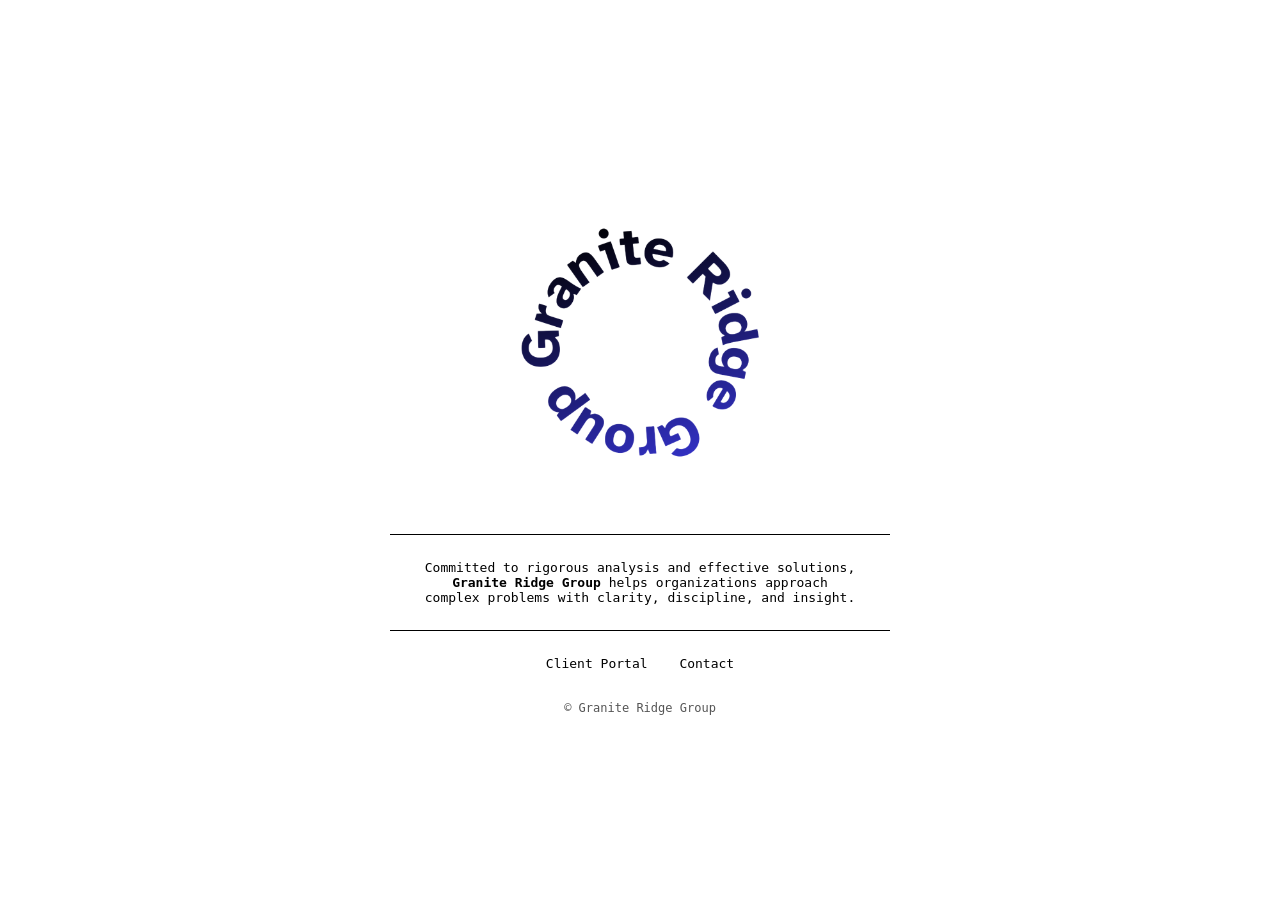
==== index.html @ 6cd47144 "Update index.html" ====
<!DOCTYPE html>
<html>
<head>

<title>Granite Ridge Group</title>
<meta charset="utf-8">
<meta name="viewport" content="width=device-width, initial-scale=1.0">

<style>
body{
    background:#fff;
    font-family:monospace;
    margin:0;
    color:#000;
}

.container{
    display:flex;
    align-items:center;
    justify-content:center;
    height:100vh;
}

.content{
    width:90%;
    max-width:500px;
    text-align:center;
}

.logo{
    width:70%;
    max-width:320px;
}

.divider{
    border-top:1px solid #000;
    margin:25px 0;
}

nav a{
    margin:0 12px;
    text-decoration:none;
    color:#000;
}

nav a:hover{
    text-decoration:underline;
}

footer{
    margin-top:30px;
    font-size:12px;
    color:#555;
}


@media (max-width:600px){

body{
    font-size:20px;
}

nav a{
    display:block;
    margin:10px 0;
}

}
</style>
</head>

<body>

<div class="container">

<div class="content">

<img src="logo.png" class="logo">

<div class="divider"></div>

<pre>
Committed to rigorous analysis and effective solutions,
<b>Granite Ridge Group</b> helps organizations approach
complex problems with clarity, discipline, and insight.
</pre>

<div class="divider"></div>

<nav>
<a href="portal.html">Client Portal</a>
<a href="contact.html">Contact</a>
</nav>

<footer>
© Granite Ridge Group
</footer>

</div>

</div>

</body>
</html>
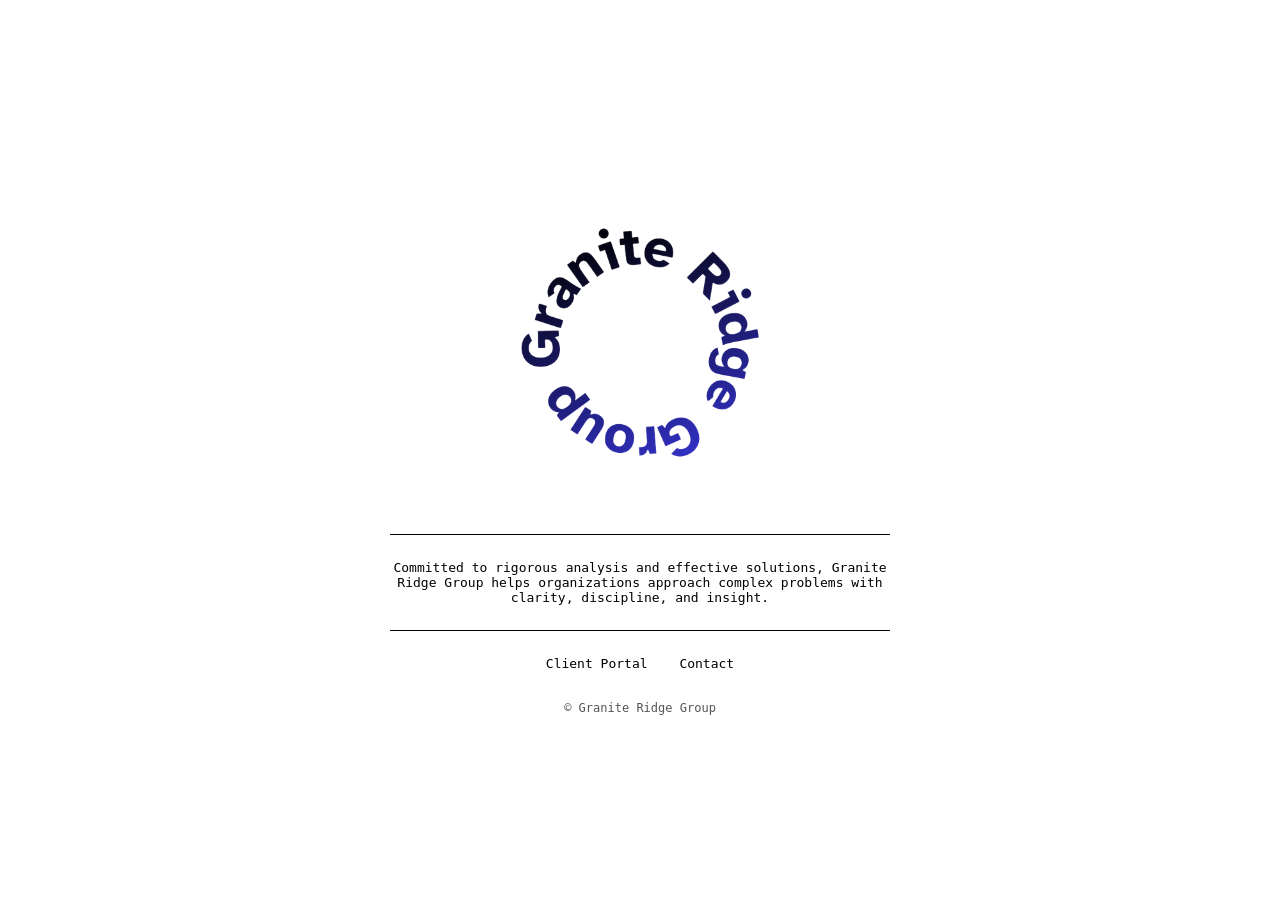
==== commit c9fd1f34: "Update index.html" ====
--- a/index.html
+++ b/index.html
@@ -79,11 +79,11 @@
 
 <div class="divider"></div>
 
-<pre>
+<p>
 Committed to rigorous analysis and effective solutions,
-<b>Granite Ridge Group</b> helps organizations approach
+Granite Ridge Group helps organizations approach
 complex problems with clarity, discipline, and insight.
-</pre>
+</p>
 
 <div class="divider"></div>
 
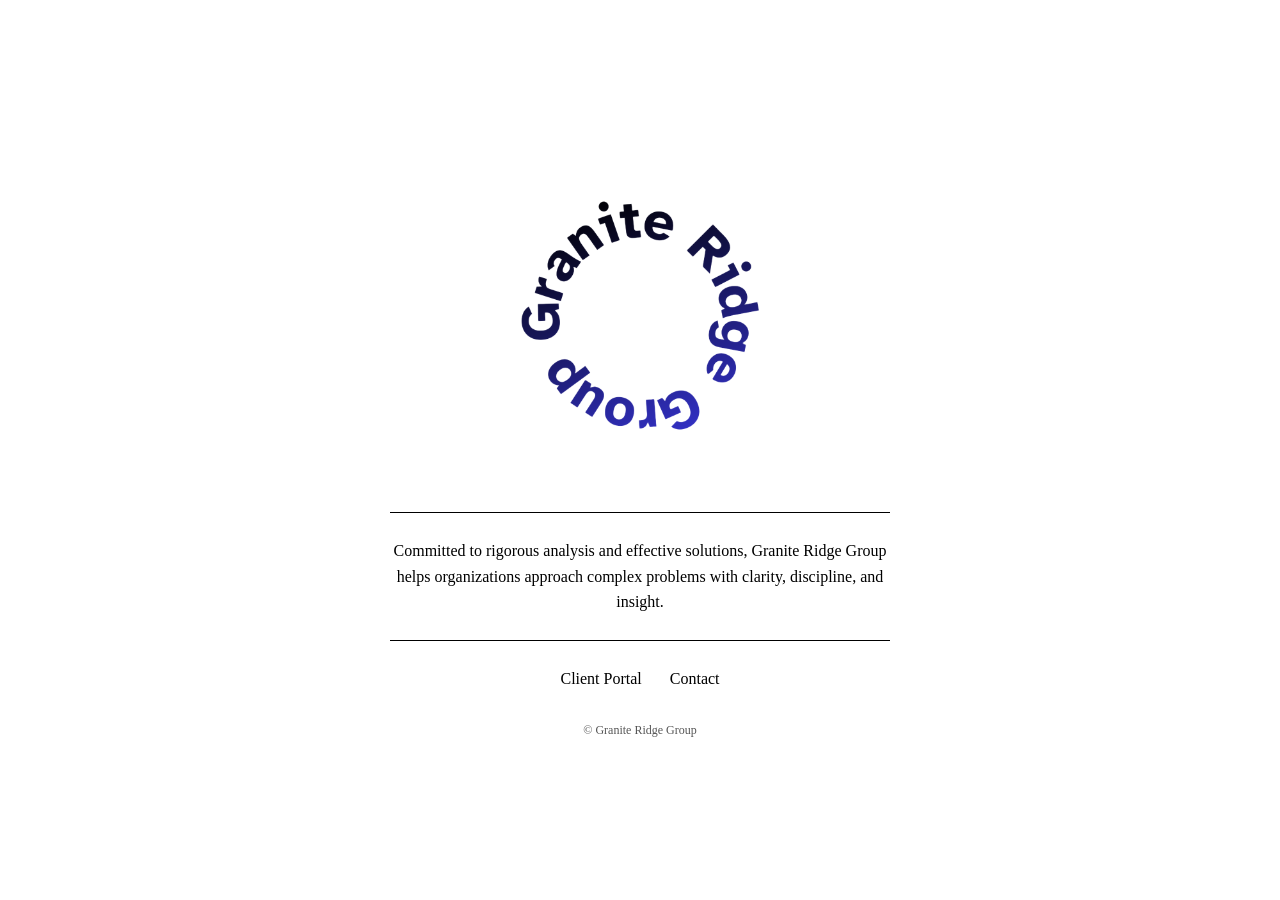
==== commit 43d2b64a: "Update index.html" ====
--- a/index.html
+++ b/index.html
@@ -5,68 +5,8 @@
 <title>Granite Ridge Group</title>
 <meta charset="utf-8">
 <meta name="viewport" content="width=device-width, initial-scale=1.0">
+<link rel="stylesheet" href="style.css">
 
-<style>
-body{
-    background:#fff;
-    font-family:monospace;
-    margin:0;
-    color:#000;
-}
-
-.container{
-    display:flex;
-    align-items:center;
-    justify-content:center;
-    height:100vh;
-}
-
-.content{
-    width:90%;
-    max-width:500px;
-    text-align:center;
-}
-
-.logo{
-    width:70%;
-    max-width:320px;
-}
-
-.divider{
-    border-top:1px solid #000;
-    margin:25px 0;
-}
-
-nav a{
-    margin:0 12px;
-    text-decoration:none;
-    color:#000;
-}
-
-nav a:hover{
-    text-decoration:underline;
-}
-
-footer{
-    margin-top:30px;
-    font-size:12px;
-    color:#555;
-}
-
-
-@media (max-width:600px){
-
-body{
-    font-size:20px;
-}
-
-nav a{
-    display:block;
-    margin:10px 0;
-}
-
-}
-</style>
 </head>
 
 <body>
--- a/style.css
+++ b/style.css
@@ -0,0 +1,108 @@
+body{
+    background:#fff;
+    font-family: Georgia, "Times New Roman", serif;
+    margin:0;
+    color:#000;
+    line-height:1.6;
+}
+
+.container{
+    display:flex;
+    align-items:center;
+    justify-content:center;
+    height:100vh;
+}
+
+.content{
+    width:90%;
+    max-width:500px;
+    text-align:center;
+}
+
+.logo{
+    width:70%;
+    max-width:320px;
+}
+
+.divider{
+    border-top:1px solid #000;
+    margin:25px 0;
+}
+
+/* Navigation */
+
+nav{
+    margin-top:20px;
+}
+
+nav a{
+    margin:0 12px;
+    text-decoration:none;
+    color:#000;
+}
+
+nav a:hover{
+    text-decoration:underline;
+}
+
+/* Footer */
+
+footer{
+    margin-top:30px;
+    font-size:12px;
+    color:#555;
+}
+
+/* Forms */
+
+input{
+    width:90%;
+    padding:8px;
+    margin-top:8px;
+    margin-bottom:12px;
+    border:1px solid #000;
+    font-family:inherit;
+}
+
+button{
+    width:100%;
+    padding:8px;
+    background:#000;
+    color:#fff;
+    border:none;
+    cursor:pointer;
+    font-family:inherit;
+}
+
+.links{
+    margin-top:10px;
+}
+
+.links a{
+    color:#000;
+    text-decoration:none;
+}
+
+.links a:hover{
+    text-decoration:underline;
+}
+
+#error{
+    display:none;
+    margin-top:15px;
+}
+
+/* Mobile */
+
+@media (max-width:600px){
+
+body{
+    font-size:14px;
+}
+
+nav a{
+    display:block;
+    margin:10px 0;
+}
+
+}
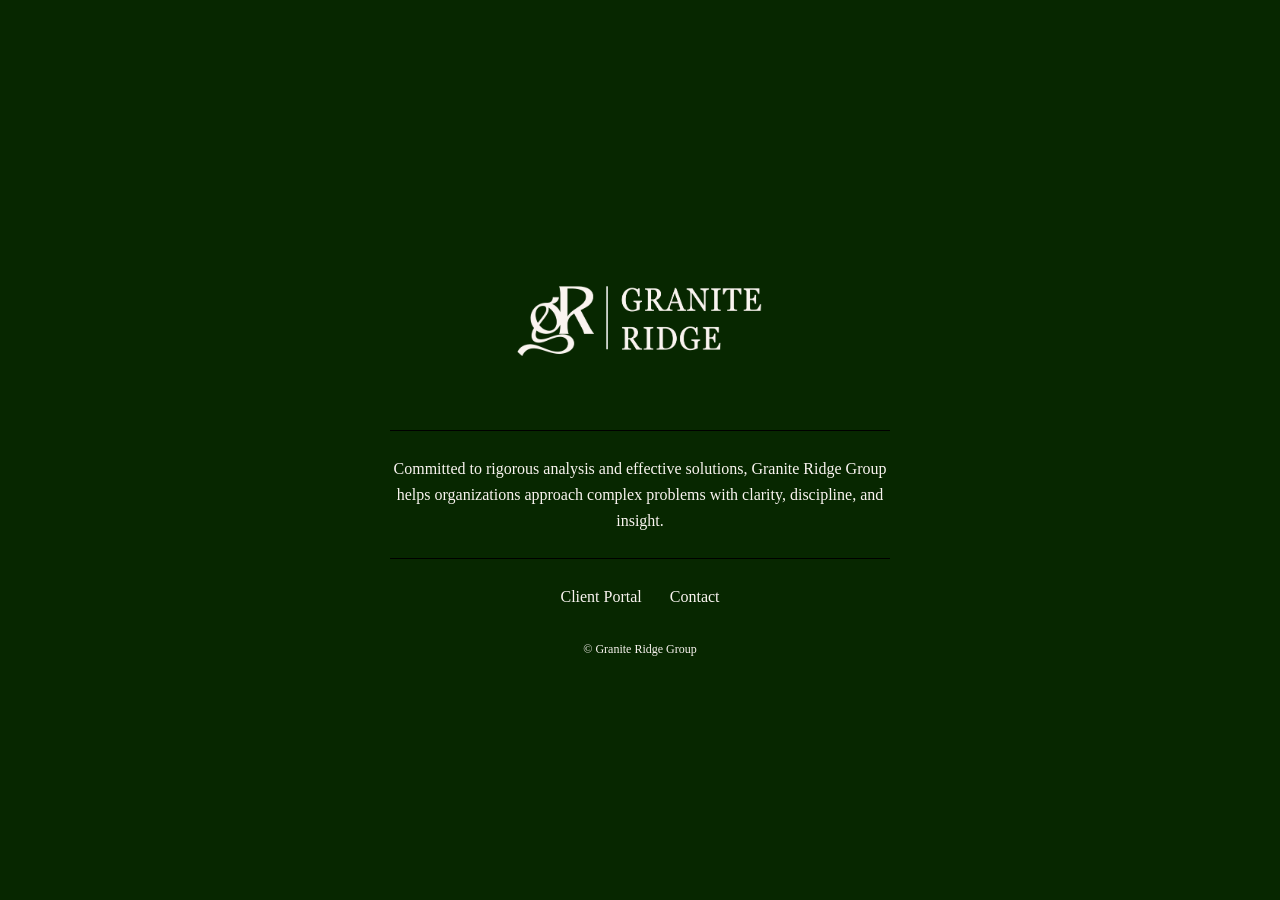
==== commit 702af2ab: "Update index.html" ====
--- a/index.html
+++ b/index.html
@@ -6,6 +6,7 @@
 <meta charset="utf-8">
 <meta name="viewport" content="width=device-width, initial-scale=1.0">
 <link rel="stylesheet" href="style.css">
+<link rel="icon" type="image/png" href="/favicon.ico">
 
 </head>
 
--- a/style.css
+++ b/style.css
@@ -1,8 +1,8 @@
 body{
-    background:#fff;
+    background:#072700;
     font-family: Georgia, "Times New Roman", serif;
     margin:0;
-    color:#000;
+    color:#faf4f0;
     line-height:1.6;
 }
 
@@ -38,7 +38,7 @@
 nav a{
     margin:0 12px;
     text-decoration:none;
-    color:#000;
+    color:#faf4f0;
 }
 
 nav a:hover{
@@ -50,7 +50,7 @@
 footer{
     margin-top:30px;
     font-size:12px;
-    color:#555;
+    color:#faf4f0;
 }
 
 /* Forms */
@@ -60,15 +60,15 @@
     padding:8px;
     margin-top:8px;
     margin-bottom:12px;
-    border:1px solid #000;
+    border:1px solid #faf4f0;
     font-family:inherit;
 }
 
 button{
     width:100%;
     padding:8px;
-    background:#000;
-    color:#fff;
+    background:#faf4f0;
+    color:#072700;
     border:none;
     cursor:pointer;
     font-family:inherit;
@@ -79,7 +79,7 @@
 }
 
 .links a{
-    color:#000;
+    color:#faf4f0;
     text-decoration:none;
 }
 
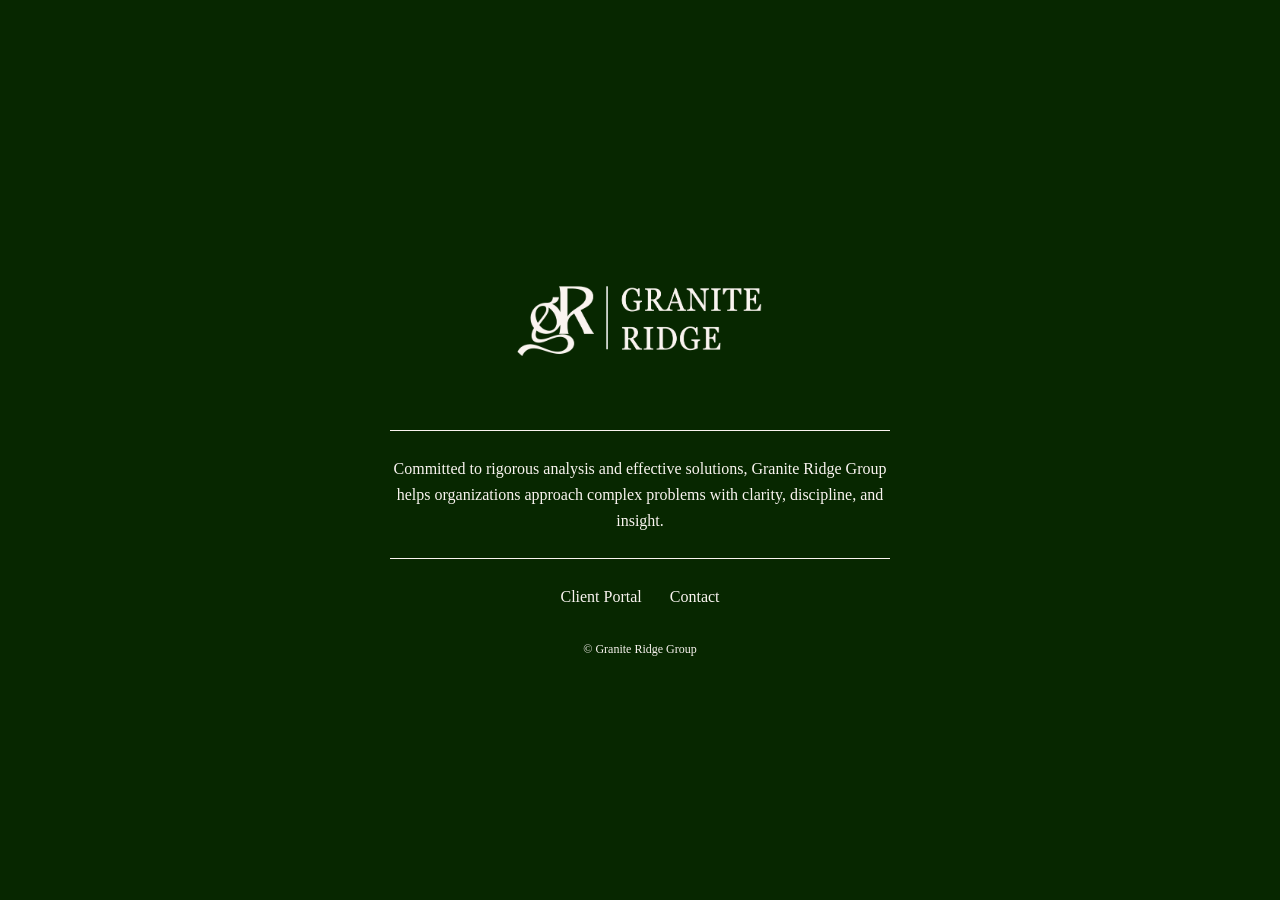
==== commit 037f7306: "Update index.html" ====
--- a/index.html
+++ b/index.html
@@ -6,7 +6,7 @@
 <meta charset="utf-8">
 <meta name="viewport" content="width=device-width, initial-scale=1.0">
 <link rel="stylesheet" href="style.css">
-<link rel="icon" type="image/png" href="/favicon.ico">
+<link rel="icon" type="image/png" href="favicon.ico">
 
 </head>
 
--- a/style.css
+++ b/style.css
@@ -4,7 +4,7 @@
     margin:0;
     color:#faf4f0;
     line-height:1.6;
-}
+} 
 
 .container{
     display:flex;
@@ -25,7 +25,7 @@
 }
 
 .divider{
-    border-top:1px solid #000;
+    border-top:1px solid #faf4f0;
     margin:25px 0;
 }
 
